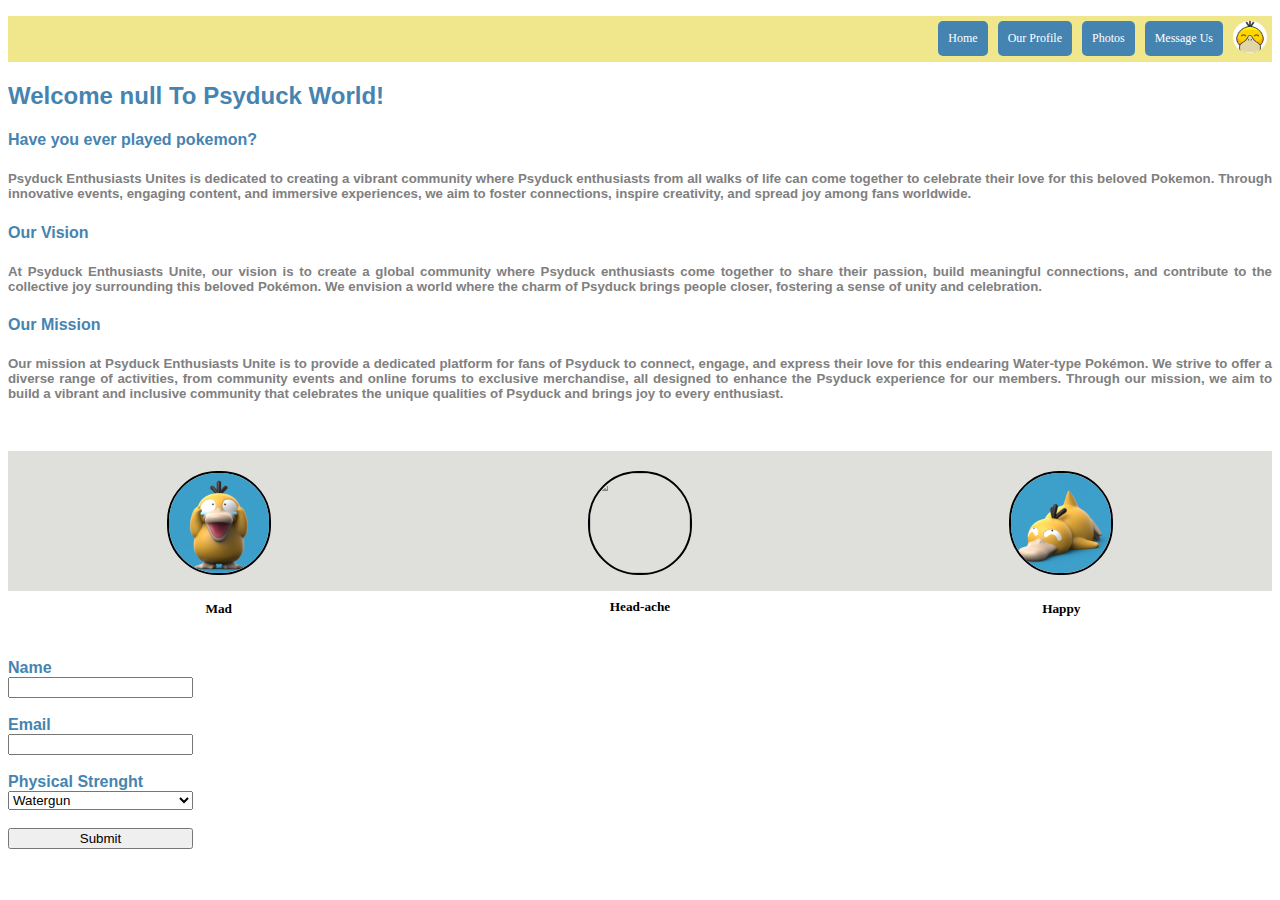
==== index.html @ a0b246c1 "final result to be showed" ====
<!DOCTYPE html>
<html lang="en">
<head>
        <meta charset = "UTF-8">
        <meta name="viewport" content=""width=device-width, initial="scale=1.8">
        <link rel="stylesheet" href="style.css">
</head>
<body>
    <nav>
    <ul class="navigasi">
        <li><a href="index.html">Home</a></li>
        <li><a href="profile.html">Our Profile</a></li>
        <li><a href="#">Photos</a></li>
        <li><a href="#">Message Us</a></li>
        <li><img src="logo.png" style="height:32px;width:auto;margin:5px;border-radius:16px"></li>
    </ul>
    </nav>

    <header>
        <h2 id="welcome-message">Welcome <span id="user-name"></span></h2>
        <script src="..\js\script.js"></script>
        <h4>Have you ever played pokemon?</h4>
        <h5>
        <textaerea style="color:gray;">Psyduck Enthusiasts Unites is dedicated to creating a vibrant community where Psyduck enthusiasts from all walks of life can come together to celebrate their love for this beloved Pokemon. Through innovative events, engaging content, and immersive experiences, we aim to foster connections, inspire creativity, and spread joy among fans worldwide.</textaerea>
        </h5>
        <h4>Our Vision</h4>
        <h5>
            <textaerea style="color:gray;">At Psyduck Enthusiasts Unite, our vision is to create a global community where Psyduck enthusiasts come together to share their passion, build meaningful connections, and contribute to the collective joy surrounding this beloved Pokémon. We envision a world where the charm of Psyduck brings people closer, fostering a sense of unity and celebration.
        </h5>
        <h4>Our Mission</h4>
        <h5>
            <textaerea style="color:gray;">Our mission at Psyduck Enthusiasts Unite is to provide a dedicated platform for fans of Psyduck to connect, engage, and express their love for this endearing Water-type Pokémon. We strive to offer a diverse range of activities, from community events and online forums to exclusive merchandise, all designed to enhance the Psyduck experience for our members. Through our mission, we aim to build a vibrant and inclusive community that celebrates the unique qualities of Psyduck and brings joy to every enthusiast.
        </h5>
    </header>

    <div class="psyduck-picture">
        <div style="margin: 20px 0px 0px 0px">
            <div class="facial">
            <img src="Facial1.jpg">
        </div>
            <h5>Mad</h5>
        </div>
        <div style="margin: 20px 0px 0px 0px">
            <div class="facial">
            <img src="Facial2.png">
            </div>
            <h5>Head-ache</h5>
        </div>
        <div style="margin: 20px 0px 0px 0px">
            <div class="facial">
                <img src="Facial3.jpg">    
            </div>
            <h5>Happy</h5>
        </div>
    </div>

    <div class="inquiry-box" style="font-family:'Lucida Sans', 'Lucida Sans Regular', 'Lucida Grande', 'Lucida Sans Unicode', Geneva, Verdana, sans-serif;">
        <form id ="contact-form" class="inquiry-form" style="color:#4584b1">
            <br>
            <b><label for="name">Name</label></b>
            <input type="text" id="name" name="name" required>
            <br>
            <b><label for="email">Email</label></b>
            <input type="email" id="email" name="email" required>
            <br>
            <b><label for="skill">Physical Strenght</label></b>
            <select id="skill">
                <option value="watergun">Watergun</option>
                <option value="scratch">Scratch</option>
                <option value="tailwhip">Tail Whip</option>
                <option value="disable">Disable</option>
                <option value="confusion">Confusion</option>
                <option value="screech">Screech</option>
                <option value="water-pulse">Water Pulse</option>
                <option value="fury-swipes">Fury Swipes</option>
                <option value="disable">Disable</option>
                <option value="zen-headbutt">Zen Headbutt</option>
            </select>
            <br>
            <button type="submit">Submit</button>
        </form>
        <div id="submitted-values"></div>
        <script src="script.js"></script>
    </div>
    
</body>
</html>
---- style.css ----
.navigasi{
    display:-webkit-flex;
    display:flex;
    -webkit-justify-content: flex-end;
    justify-content:flex-end;
    list-style-type: none;
    background-color: khaki;
}

.navigasi a{
    margin:5px;
    border-radius: 5px;
    background: #4584b1;
    color:#fff;
    display: block;
    padding: 10px;
    text-decoration:none;
    font-family: cursive;
    font-size: 12px;
}

header{
    color:#4584b1;
    font-family:'Lucida Sans', 'Lucida Sans Regular', 'Lucida Grande', 'Lucida Sans Unicode', Geneva, Verdana, sans-serif;
    text-align: justify;
}

.psyduck-picture{
    display: flex;
    background-color: #dbdbd8e5;
    height:140px;
    justify-content: space-around;
    font-family:cursive;
    text-align: center;
    margin: 50px 0px 50px 0px;
}

.facial img {
    width: 100px;
    height: 100px;
    border: 2px solid black;
    border-radius: 50px;
    background-size: cover;
    background-position: center;
    background-repeat:no-repeat;
}

.inquiry-box {
    display: flex;
    justify-content: left;
}

.inquiry-form{
    display: flex; 
    flex-direction: column;
}

.output{
    border:2px;
}
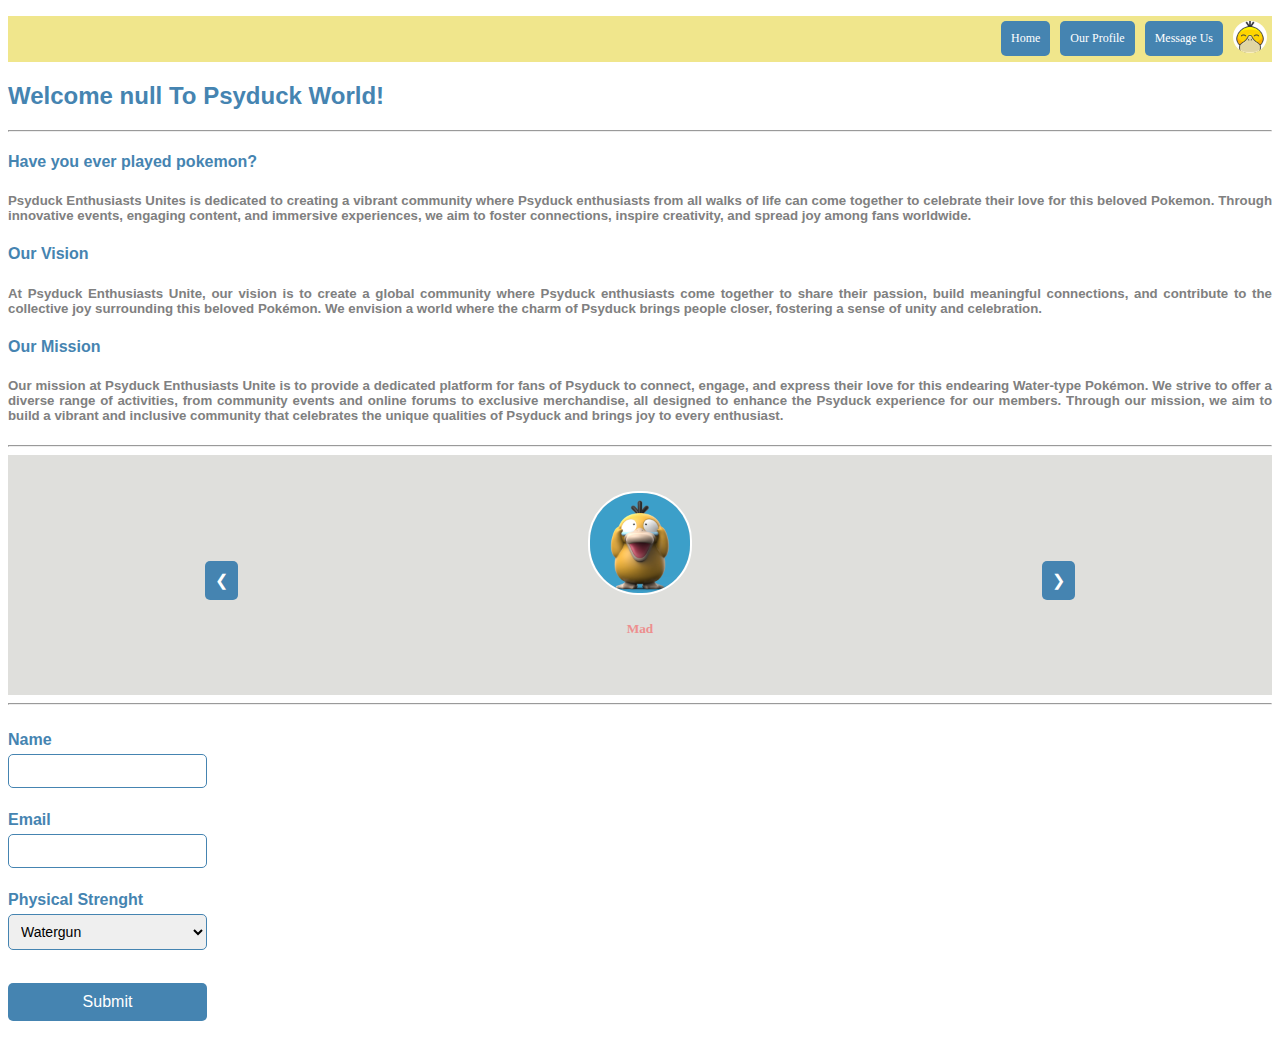
==== commit 700acda4: "final result to be showed" ====
--- a/index.html
+++ b/index.html
@@ -10,15 +10,15 @@
     <ul class="navigasi">
         <li><a href="index.html">Home</a></li>
         <li><a href="profile.html">Our Profile</a></li>
-        <li><a href="#">Photos</a></li>
-        <li><a href="#">Message Us</a></li>
+        <li><a href="#messageus">Message Us</a></li>
         <li><img src="logo.png" style="height:32px;width:auto;margin:5px;border-radius:16px"></li>
     </ul>
     </nav>
-
+    
     <header>
         <h2 id="welcome-message">Welcome <span id="user-name"></span></h2>
         <script src="..\js\script.js"></script>
+        <hr>
         <h4>Have you ever played pokemon?</h4>
         <h5>
         <textaerea style="color:gray;">Psyduck Enthusiasts Unites is dedicated to creating a vibrant community where Psyduck enthusiasts from all walks of life can come together to celebrate their love for this beloved Pokemon. Through innovative events, engaging content, and immersive experiences, we aim to foster connections, inspire creativity, and spread joy among fans worldwide.</textaerea>
@@ -33,28 +33,38 @@
         </h5>
     </header>
 
-    <div class="psyduck-picture">
-        <div style="margin: 20px 0px 0px 0px">
+    <hr>
+
+    <div class="psyduck-picture" id="slideshow-container">
+        <div class="navigation-buttons">
+            <button id="prevBtn" onclick="plusSlides(-1)">❮</button>
+        </div>
+        <div class="slide">
             <div class="facial">
-            <img src="Facial1.jpg">
+            <img src="Facial1.jpg" class="slide-image">
         </div>
             <h5>Mad</h5>
         </div>
-        <div style="margin: 20px 0px 0px 0px">
+        <div class="slide">
             <div class="facial">
-            <img src="Facial2.png">
+            <img src="Facial2.png" class="slide-image">
             </div>
             <h5>Head-ache</h5>
         </div>
-        <div style="margin: 20px 0px 0px 0px">
+        <div class="slide">
             <div class="facial">
-                <img src="Facial3.jpg">    
+                <img src="Facial3.jpg" class="slide-image">    
             </div>
             <h5>Happy</h5>
         </div>
+        <div class="navigation-buttons">
+            <button id="nextBtn" onclick="plusSlides(1)">❯</button>
+        </div>
     </div>
 
-    <div class="inquiry-box" style="font-family:'Lucida Sans', 'Lucida Sans Regular', 'Lucida Grande', 'Lucida Sans Unicode', Geneva, Verdana, sans-serif;">
+    <hr>
+
+    <div class="inquiry-box" id = messageus style="font-family:'Lucida Sans', 'Lucida Sans Regular', 'Lucida Grande', 'Lucida Sans Unicode', Geneva, Verdana, sans-serif;">
         <form id ="contact-form" class="inquiry-form" style="color:#4584b1">
             <br>
             <b><label for="name">Name</label></b>
@@ -80,7 +90,6 @@
             <button type="submit">Submit</button>
         </form>
         <div id="submitted-values"></div>
-        <script src="script.js"></script>
     </div>
     
 </body>
--- a/style.css
+++ b/style.css
@@ -27,22 +27,68 @@
 
 .psyduck-picture{
     display: flex;
+    align-items: center;
     background-color: #dbdbd8e5;
-    height:140px;
+    min-height:200px;
+    padding:20px;
     justify-content: space-around;
     font-family:cursive;
     text-align: center;
-    margin: 50px 0px 50px 0px;
+    overflow: hidden;
+    color: #ed8f8f;
+    font-weight: bold;
 }
 
-.facial img {
+.slide{
+   display: none; 
+}
+
+.slide img {
     width: 100px;
     height: 100px;
-    border: 2px solid black;
+    border: 2px solid white;
     border-radius: 50px;
     background-size: cover;
     background-position: center;
     background-repeat:no-repeat;
+    margin: 0 auto;
+}
+
+.navigation-buttons {
+    text-align: center;
+    margin-top: 10px; 
+}
+
+#prevBtn,
+#nextBtn {
+    background-color: #4584b1;
+    color: #fff;
+    border: none;
+    padding: 10px;
+    font-size: 16px;
+    cursor: pointer;
+    border-radius: 5px;
+    margin: 0 5px;
+}
+
+#prevBtn:hover,
+#nextBtn:hover {
+    background-color: #355e8a;
+}
+
+@media only screen and (max-width: 600px) {
+    .psyduck-picture {
+        flex-direction: column; /* Stack elements vertically */
+    }
+
+    .navigation-buttons {
+        margin-top: 0; /* Reset top margin */
+    }
+
+    #prevBtn,
+    #nextBtn {
+        margin: 5px 0; /* Add margin above and below buttons */
+    }
 }
 
 .inquiry-box {
@@ -57,4 +103,42 @@
 
 .output{
     border:2px;
+}
+
+#contact-form {
+    display: flex;
+    flex-direction: column;
+    color: #4584b1;
+    font-family: 'Lucida Sans', 'Lucida Sans Regular', 'Lucida Grande', 'Lucida Sans Unicode', Geneva, Verdana, sans-serif;
+}
+
+#contact-form label {
+    margin-bottom: 5px;
+    font-weight: bold;
+}
+
+#contact-form input,
+#contact-form select {
+    width: 100%;
+    padding: 8px;
+    margin: 5px 0;
+    box-sizing: border-box;
+    border: 1px solid #4584b1;
+    border-radius: 5px;
+    font-size: 14px;
+}
+
+#contact-form button {
+    background-color: #4584b1;
+    color: #fff;
+    border: none;
+    padding: 10px;
+    font-size: 16px;
+    cursor: pointer;
+    border-radius: 5px;
+    margin: 10px 0;
+}
+
+#contact-form button:hover {
+    background-color: #355e8a;
 }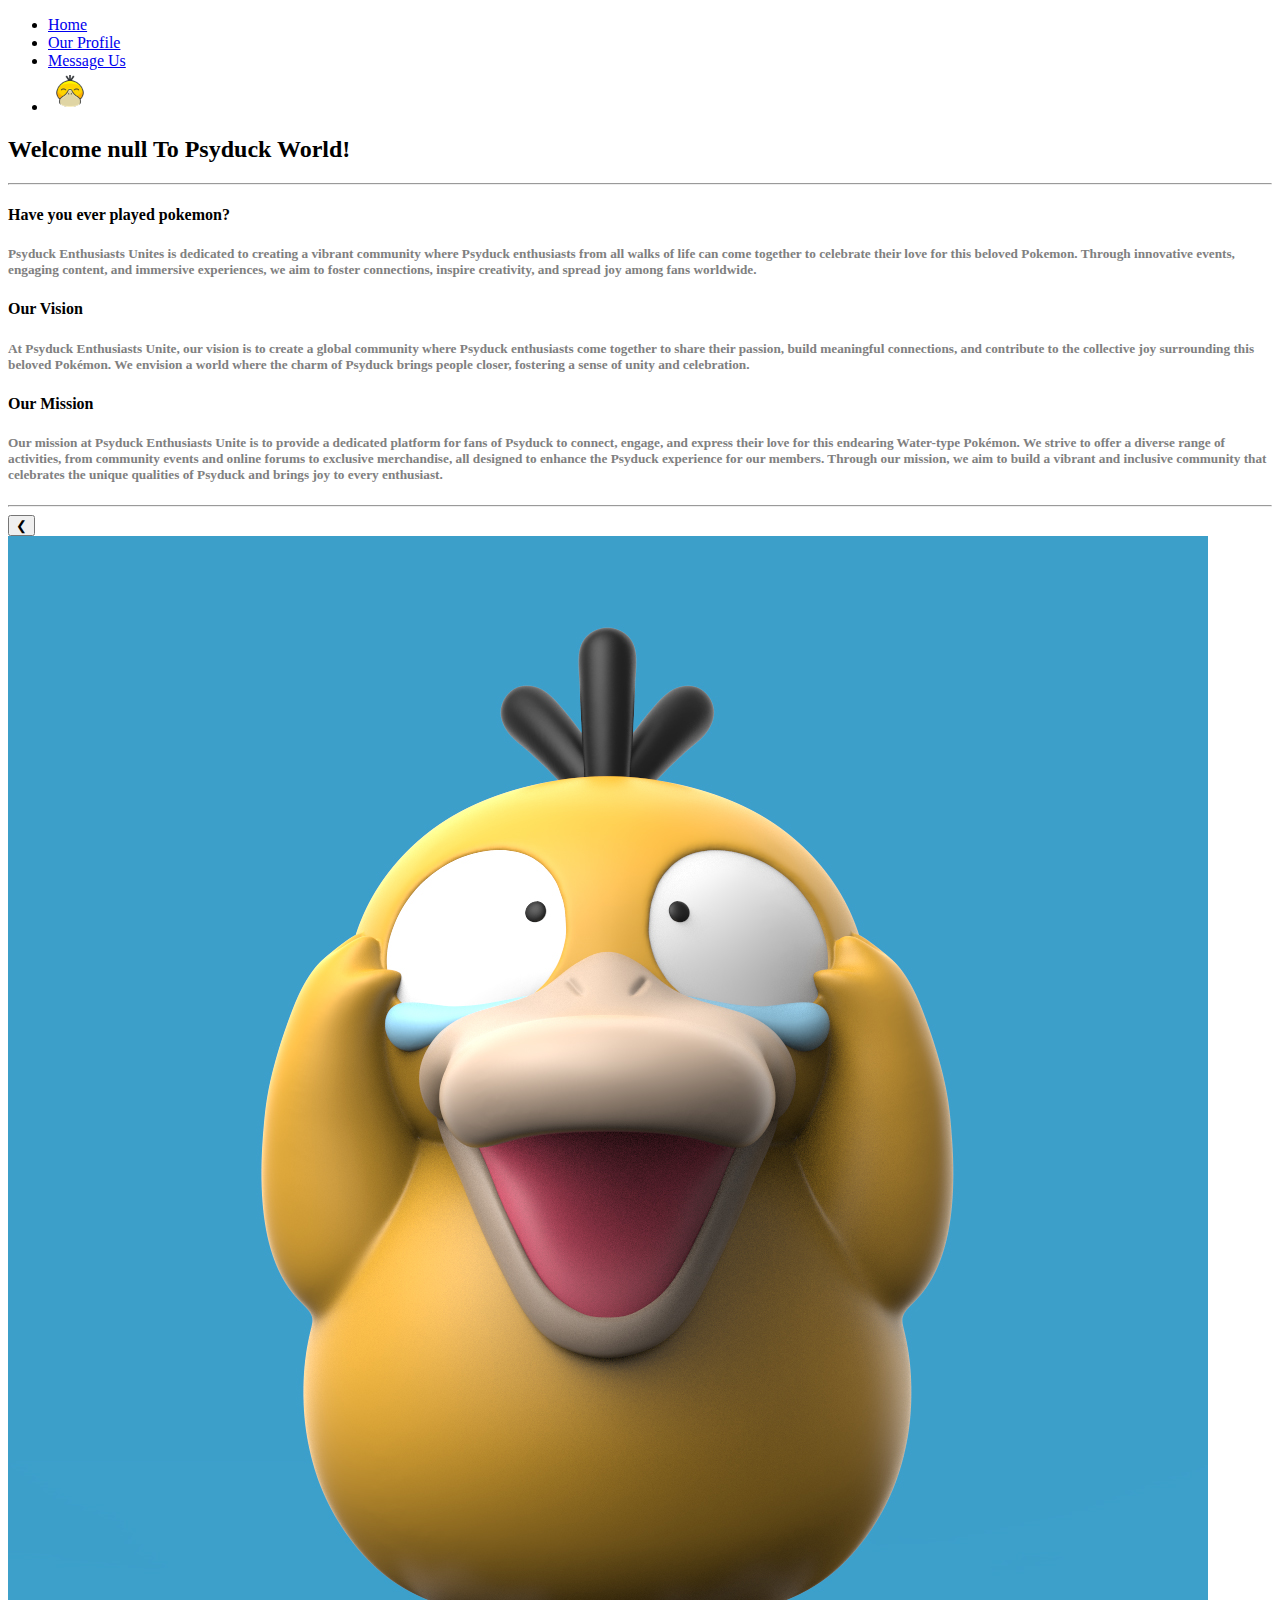
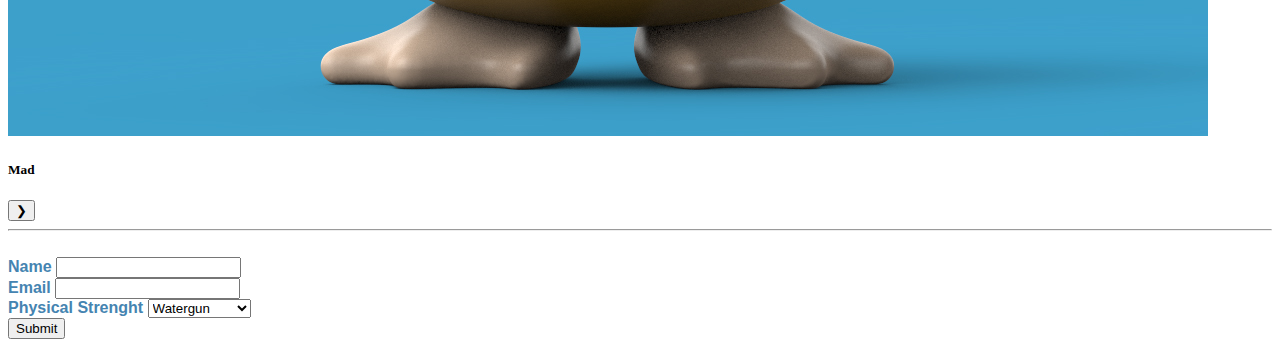
==== commit 687eded9: "responsive" ====
--- a/index.html
+++ b/index.html
@@ -11,7 +11,7 @@
         <li><a href="index.html">Home</a></li>
         <li><a href="profile.html">Our Profile</a></li>
         <li><a href="#messageus">Message Us</a></li>
-        <li><img src="logo.png" style="height:32px;width:auto;margin:5px;border-radius:16px"></li>
+        <li><img src="..\asset\logo.png" style="height:32px;width:auto;margin:5px;border-radius:16px"></li>
     </ul>
     </nav>
     
@@ -41,19 +41,19 @@
         </div>
         <div class="slide">
             <div class="facial">
-            <img src="Facial1.jpg" class="slide-image">
+            <img src="..\asset\Facial1.jpg" class="slide-image">
         </div>
             <h5>Mad</h5>
         </div>
         <div class="slide">
             <div class="facial">
-            <img src="Facial2.png" class="slide-image">
+            <img src="..\asset\Facial2.png" class="slide-image">
             </div>
             <h5>Head-ache</h5>
         </div>
         <div class="slide">
             <div class="facial">
-                <img src="Facial3.jpg" class="slide-image">    
+                <img src="..\asset\Facial3.jpg" class="slide-image">    
             </div>
             <h5>Happy</h5>
         </div>
@@ -61,7 +61,6 @@
             <button id="nextBtn" onclick="plusSlides(1)">❯</button>
         </div>
     </div>
-
     <hr>
 
     <div class="inquiry-box" id = messageus style="font-family:'Lucida Sans', 'Lucida Sans Regular', 'Lucida Grande', 'Lucida Sans Unicode', Geneva, Verdana, sans-serif;">
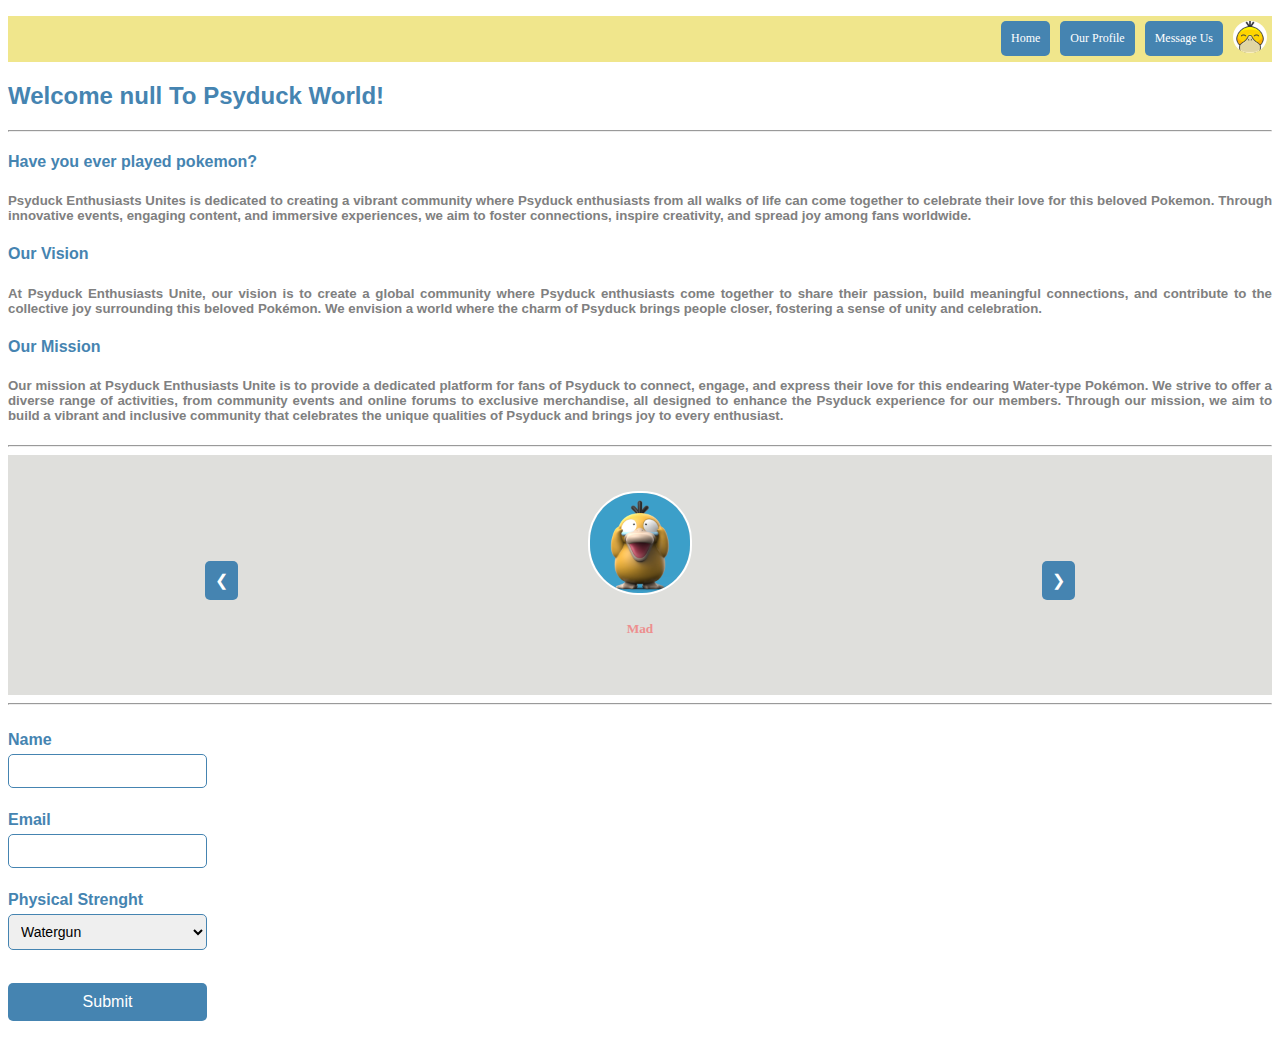
==== commit 5e6241fe: "finishing-2" ====
--- a/index.html
+++ b/index.html
@@ -3,7 +3,7 @@
 <head>
         <meta charset = "UTF-8">
         <meta name="viewport" content=""width=device-width, initial="scale=1.8">
-        <link rel="stylesheet" href="style.css">
+        <link rel="stylesheet" href="css/style.css">
 </head>
 <body>
     <nav>
@@ -11,13 +11,13 @@
         <li><a href="index.html">Home</a></li>
         <li><a href="profile.html">Our Profile</a></li>
         <li><a href="#messageus">Message Us</a></li>
-        <li><img src="..\asset\logo.png" style="height:32px;width:auto;margin:5px;border-radius:16px"></li>
+        <li><img src="asset/logo.png" style="height:32px;width:auto;margin:5px;border-radius:16px"></li>
     </ul>
     </nav>
     
     <header>
         <h2 id="welcome-message">Welcome <span id="user-name"></span></h2>
-        <script src="..\js\script.js"></script>
+        <script src="js/script.js"></script>
         <hr>
         <h4>Have you ever played pokemon?</h4>
         <h5>
@@ -41,19 +41,19 @@
         </div>
         <div class="slide">
             <div class="facial">
-            <img src="..\asset\Facial1.jpg" class="slide-image">
+            <img src="asset/Facial1.jpg" class="slide-image">
         </div>
             <h5>Mad</h5>
         </div>
         <div class="slide">
             <div class="facial">
-            <img src="..\asset\Facial2.png" class="slide-image">
+            <img src="asset/Facial2.png" class="slide-image">
             </div>
             <h5>Head-ache</h5>
         </div>
         <div class="slide">
             <div class="facial">
-                <img src="..\asset\Facial3.jpg" class="slide-image">    
+                <img src="asset/Facial3.jpg" class="slide-image">    
             </div>
             <h5>Happy</h5>
         </div>
--- a/css/style.css
+++ b/css/style.css
@@ -0,0 +1,144 @@
+.navigasi{
+    display:-webkit-flex;
+    display:flex;
+    -webkit-justify-content: flex-end;
+    justify-content:flex-end;
+    list-style-type: none;
+    background-color: khaki;
+}
+
+.navigasi a{
+    margin:5px;
+    border-radius: 5px;
+    background: #4584b1;
+    color:#fff;
+    display: block;
+    padding: 10px;
+    text-decoration:none;
+    font-family: cursive;
+    font-size: 12px;
+}
+
+header{
+    color:#4584b1;
+    font-family:'Lucida Sans', 'Lucida Sans Regular', 'Lucida Grande', 'Lucida Sans Unicode', Geneva, Verdana, sans-serif;
+    text-align: justify;
+}
+
+.psyduck-picture{
+    display: flex;
+    align-items: center;
+    background-color: #dbdbd8e5;
+    min-height:200px;
+    padding:20px;
+    justify-content: space-around;
+    font-family:cursive;
+    text-align: center;
+    overflow: hidden;
+    color: #ed8f8f;
+    font-weight: bold;
+}
+
+.slide{
+   display: none; 
+}
+
+.slide img {
+    width: 100px;
+    height: 100px;
+    border: 2px solid white;
+    border-radius: 50px;
+    background-size: cover;
+    background-position: center;
+    background-repeat:no-repeat;
+    margin: 0 auto;
+}
+
+.navigation-buttons {
+    text-align: center;
+    margin-top: 10px; 
+}
+
+#prevBtn,
+#nextBtn {
+    background-color: #4584b1;
+    color: #fff;
+    border: none;
+    padding: 10px;
+    font-size: 16px;
+    cursor: pointer;
+    border-radius: 5px;
+    margin: 0 5px;
+}
+
+#prevBtn:hover,
+#nextBtn:hover {
+    background-color: #355e8a;
+}
+
+@media only screen and (max-width: 600px) {
+    .psyduck-picture {
+        flex-direction: column; /* Stack elements vertically */
+    }
+
+    .navigation-buttons {
+        margin-top: 0; /* Reset top margin */
+    }
+
+    #prevBtn,
+    #nextBtn {
+        margin: 5px 0; /* Add margin above and below buttons */
+    }
+}
+
+.inquiry-box {
+    display: flex;
+    justify-content: left;
+}
+
+.inquiry-form{
+    display: flex; 
+    flex-direction: column;
+}
+
+.output{
+    border:2px;
+}
+
+#contact-form {
+    display: flex;
+    flex-direction: column;
+    color: #4584b1;
+    font-family: 'Lucida Sans', 'Lucida Sans Regular', 'Lucida Grande', 'Lucida Sans Unicode', Geneva, Verdana, sans-serif;
+}
+
+#contact-form label {
+    margin-bottom: 5px;
+    font-weight: bold;
+}
+
+#contact-form input,
+#contact-form select {
+    width: 100%;
+    padding: 8px;
+    margin: 5px 0;
+    box-sizing: border-box;
+    border: 1px solid #4584b1;
+    border-radius: 5px;
+    font-size: 14px;
+}
+
+#contact-form button {
+    background-color: #4584b1;
+    color: #fff;
+    border: none;
+    padding: 10px;
+    font-size: 16px;
+    cursor: pointer;
+    border-radius: 5px;
+    margin: 10px 0;
+}
+
+#contact-form button:hover {
+    background-color: #355e8a;
+}